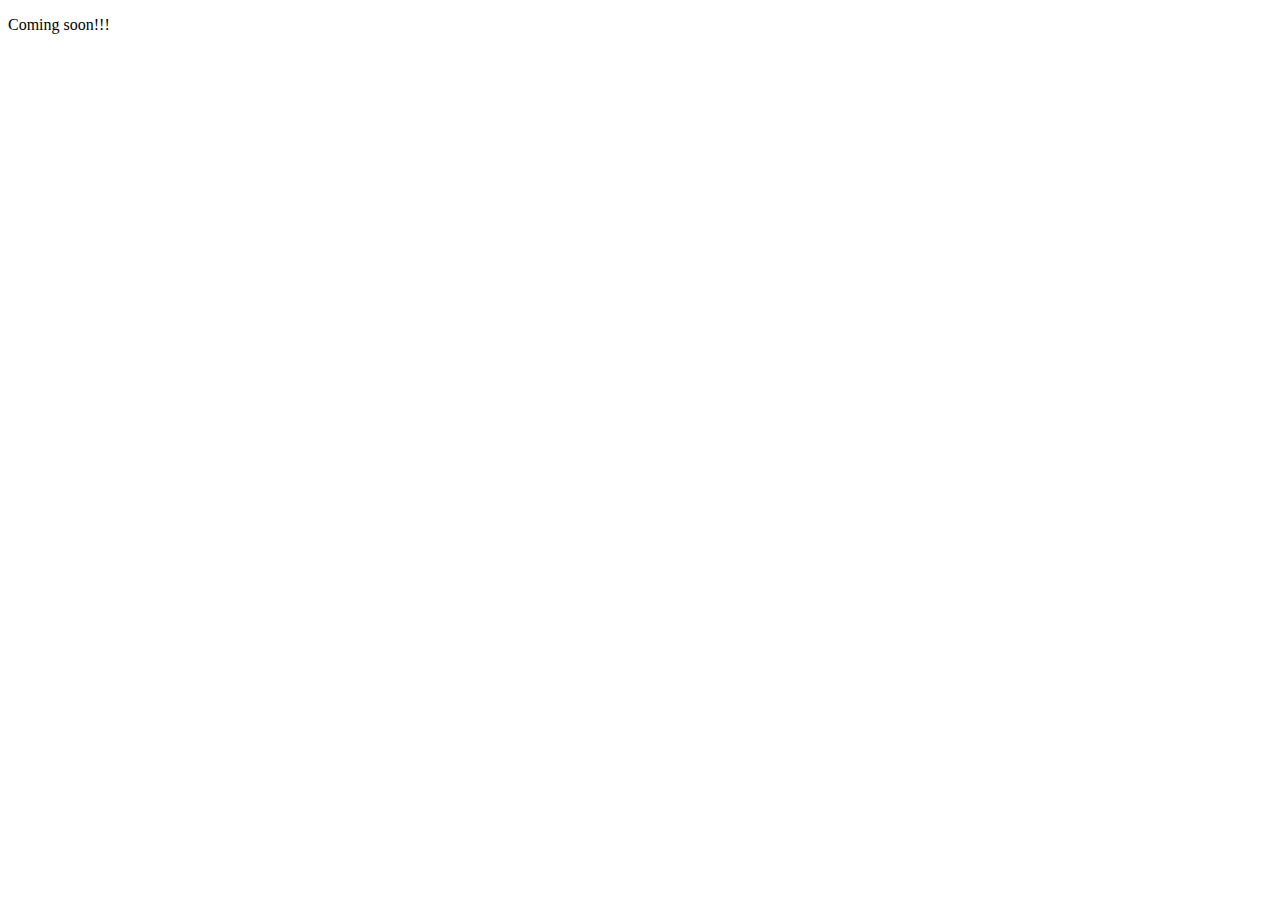
==== BASYM.HTML @ 89ca4dae "Add files via upload" ====
<!DOCTYPE html>
<html lang="en">
<head>
    <meta charset="UTF-8">
    <meta http-equiv="X-UA-Compatible" content="IE=edge">
    <meta name="viewport" content="width=device-width, initial-scale=1.0">
    <link rel="stylesheet" href="CSS/BASYM.CSS">
</head>
<body>
    
    <P>Coming soon!!!</P>

</body>
</html>
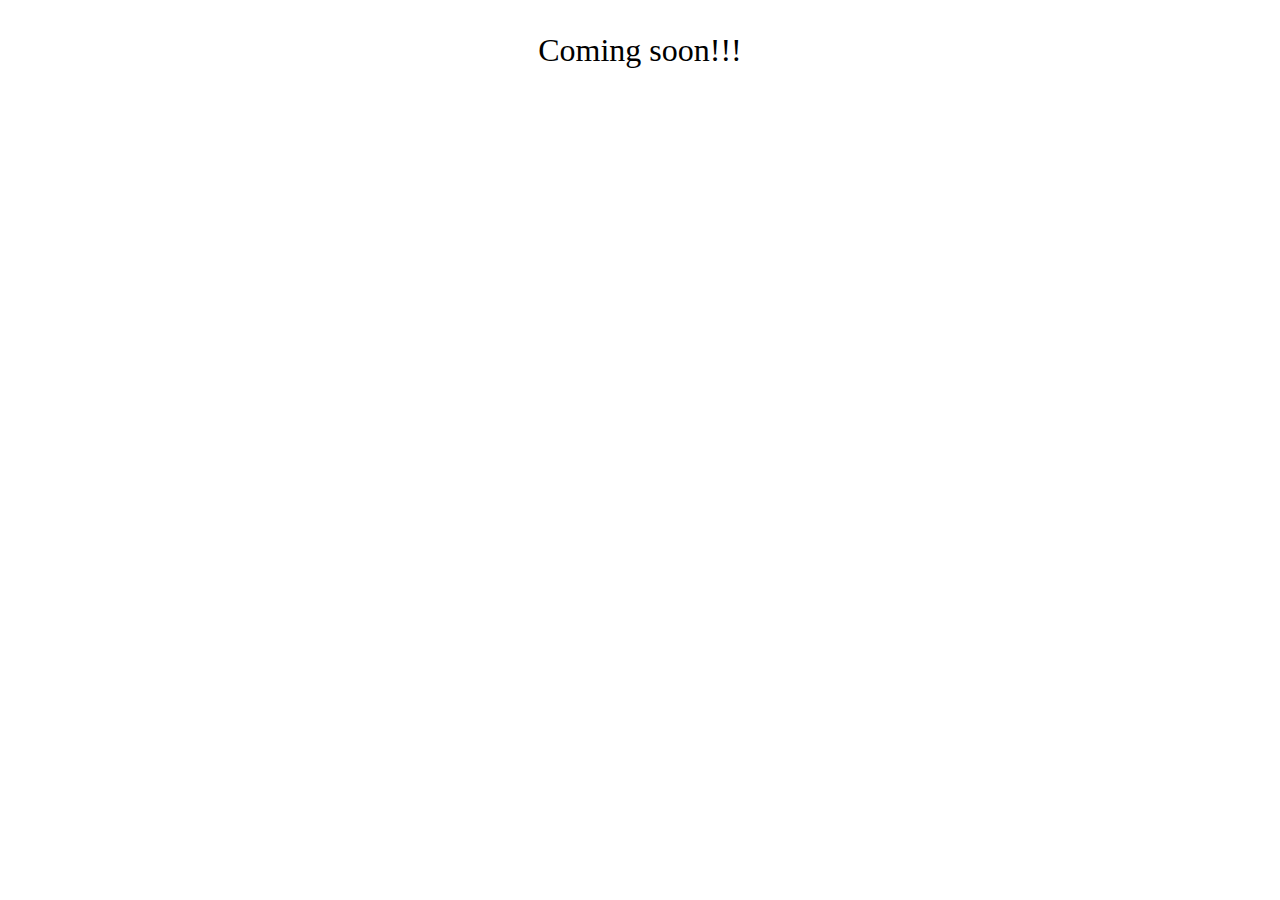
==== commit 822328e1: "Update BASYM.HTML" ====
--- a/BASYM.HTML
+++ b/BASYM.HTML
@@ -4,11 +4,11 @@
     <meta charset="UTF-8">
     <meta http-equiv="X-UA-Compatible" content="IE=edge">
     <meta name="viewport" content="width=device-width, initial-scale=1.0">
-    <link rel="stylesheet" href="CSS/BASYM.CSS">
+    <link rel="stylesheet" href="BASYM.CSS">
 </head>
 <body>
     
     <P>Coming soon!!!</P>
 
 </body>
-</html>+</html>
--- a/BASYM.CSS
+++ b/BASYM.CSS
@@ -0,0 +1,6 @@
+p       {
+    display: flex;
+    justify-content: center;
+    align-content: center;
+    font-size: xx-large;
+}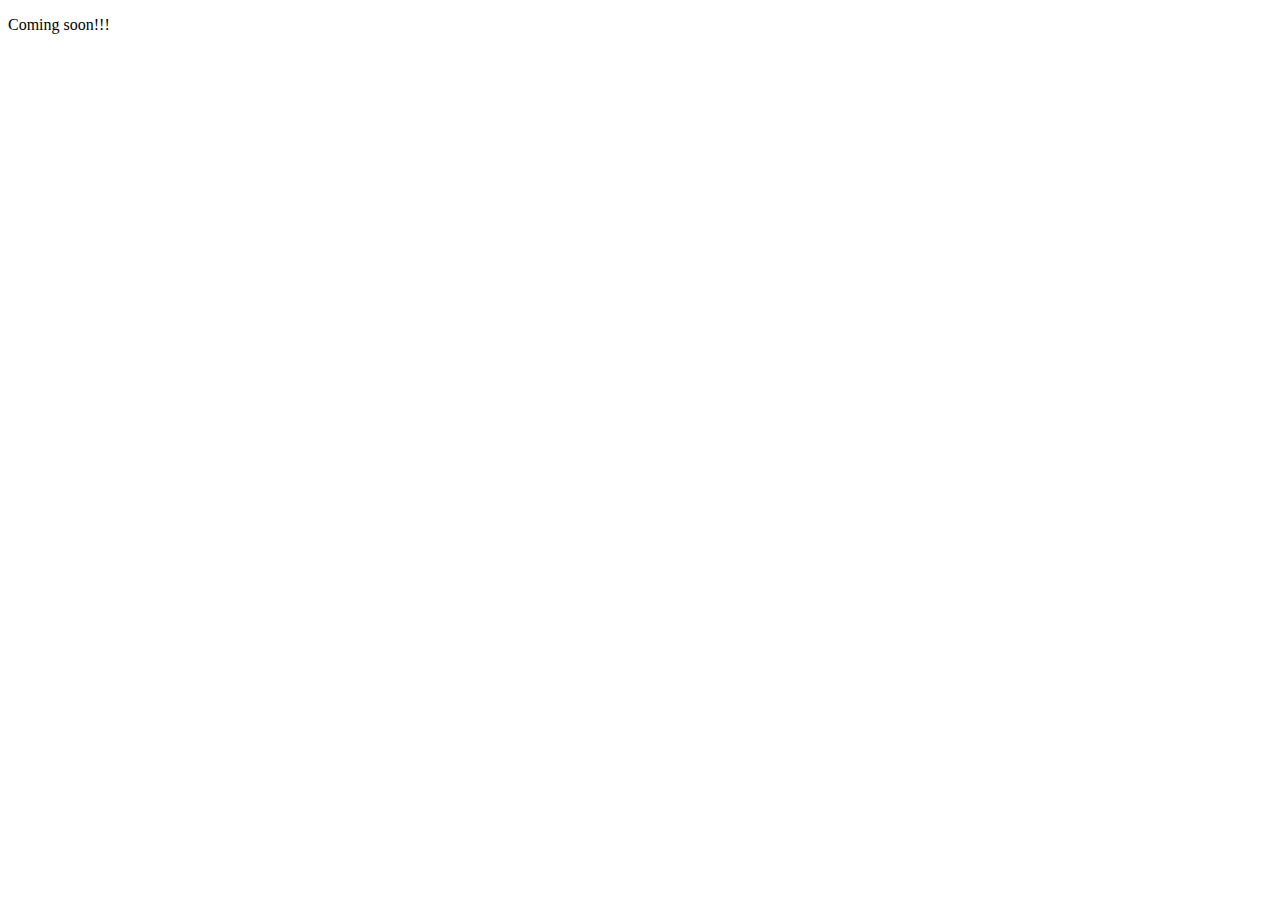
==== commit 56ede43e: "Add files via upload" ====
--- a/BASYM.HTML
+++ b/BASYM.HTML
@@ -4,11 +4,11 @@
     <meta charset="UTF-8">
     <meta http-equiv="X-UA-Compatible" content="IE=edge">
     <meta name="viewport" content="width=device-width, initial-scale=1.0">
-    <link rel="stylesheet" href="BASYM.CSS">
+    <link rel="stylesheet" href="CSS/BASYM.CSS">
 </head>
 <body>
     
     <P>Coming soon!!!</P>
 
 </body>
-</html>
+</html>